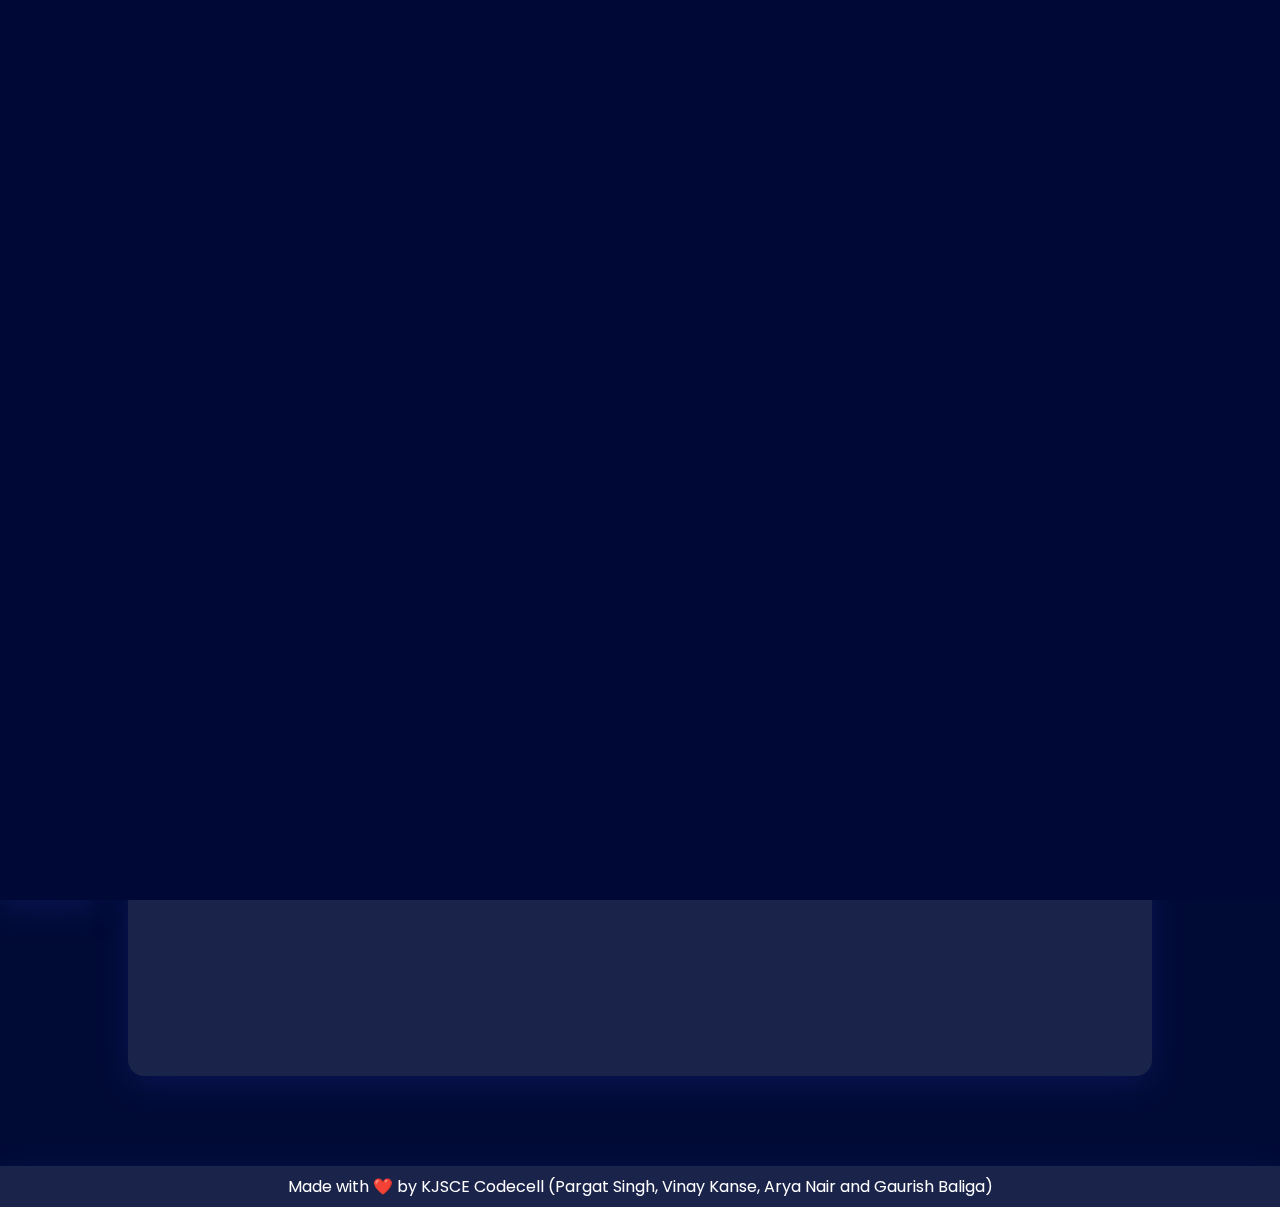
==== src/pages/accommodation.html @ 8806a059 "feat: Change nav order" ====
<!DOCTYPE html>
<html lang="en">

<head>
    <meta charset="UTF-8" />
    <meta http-equiv="X-UA-Compatible" content="IE=edge" />
    <meta name="viewport" content="width=device-width, initial-scale=1.0" />
    <title>KJSCE SKREAM</title>
    <link rel="stylesheet" href="../styles/navbar.css" />
    <link rel="stylesheet" href="../styles/register.css" />
    <link rel="apple-touch-icon" sizes="180x180" href="/src/favicon/apple-touch-icon.png" />
    <link rel="icon" type="image/png" sizes="32x32" href="/src/favicon/favicon-32x32.png" />
    <link rel="icon" type="image/png" sizes="16x16" href="/src/favicon/favicon-16x16.png" />
    <link rel="manifest" href="/src/favicon/site.webmanifest" />
    <!-- Font Awesome -->
    <link rel="stylesheet" href="https://cdnjs.cloudflare.com/ajax/libs/font-awesome/6.2.1/css/all.min.css"
        integrity="sha512-MV7K8+y+gLIBoVD59lQIYicR65iaqukzvf/nwasF0nqhPay5w/9lJmVM2hMDcnK1OnMGCdVK+iQrJ7lzPJQd1w=="
        crossorigin="anonymous" referrerpolicy="no-referrer" />
    <script src="https://code.jquery.com/jquery-3.6.1.js"
        integrity="sha256-3zlB5s2uwoUzrXK3BT7AX3FyvojsraNFxCc2vC/7pNI=" crossorigin="anonymous"></script>
</head>

<body onload="loading()">
    <div id="preloader"></div>
    <nav class="glass">
        <img src="../img/logo.png" alt="Skream-logo" />
        <a href="../../index.html">Home</a>
        <a href="./events.html">Events</a>
        <a href="./rules.html">Rules</a>
        <a href="./register.html">Register</a>
        <a href="./parvaah.html">Parvaah</a>
        <a href="./sponsors.html">Sponsors</a>
    </nav>
    <nav class="mobile-nav glass">
        <img src="../img/logo.png" alt="Skream-logo" />
        <input type="checkbox" name="" id="" class="check" />
        <ul class="menu-items">
            <li><a href="../../index.html">Home</a></li>
            <li><a href="./events.html">Events</a></li>
            <li><a href="./rules.html">Rules</a></li>
            <li><a href="./register.html">Register</a></li>
            <li><a href="./parvaah.html">Parvaah</a></li>
            <li><a href="./sponsors.html">Sponsors</a></li>
            <li><a href="./contact.html">Contact Us</a></li>
            <li>
                <div class="icons">
                    <a href="https://www.instagram.com/kjsce_skream/" class="icon-mobile" target="_blank">
                        <i class="fa-brands fa-instagram"></i>
                    </a>
                    <a href="https://www.facebook.com/KJSCESKREAM/" class="icon-mobile" target="_blank">
                        <i class="fa-brands fa-facebook"></i>
                    </a>
                    <a href="https://twitter.com/kjsceskream" class="icon-mobile" target="_blank">
                        <i class="fa-brands fa-twitter"></i>
                    </a>
                    <a href="https://www.snapchat.com/add/kjscelive" class="icon-mobile" target="_blank">
                        <i class="fa-brands fa-snapchat"></i>
                    </a>
                    <a href="https://www.youtube.com/kjscelive" class="icon-mobile" target="_blank">
                        <i class="fa-brands fa-youtube"></i>
                    </a>
                </div>
            </li>
        </ul>
        <div class="ham-menu">
            <span class="line line1"></span>
            <span class="line line2"></span>
            <span class="line line3"></span>
        </div>
    </nav>
    <div class="social-icons">
        <a href="https://www.instagram.com/kjsce_skream/" class="icon-link" target="_blank">
            <i class="fa-brands fa-instagram"></i>
        </a>
        <a href="https://www.facebook.com/KJSCESKREAM/" class="icon-link" target="_blank">
            <i class="fa-brands fa-facebook"></i>
        </a>
        <a href="https://twitter.com/kjsceskream" class="icon-link" target="_blank">
            <i class="fa-brands fa-twitter"></i>
        </a>
        <a href="https://www.snapchat.com/add/kjscelive" class="icon-link" target="_blank">
            <i class="fa-brands fa-snapchat"></i>
        </a>
        <a href="https://www.youtube.com/kjscelive" class="icon-link" target="_blank">
            <i class="fa-brands fa-youtube"></i>
        </a>
    </div>
    <a href="./contact.html"><button class="glass-button">Contact Us</button></a>

    <!-- Cards -->
    <section class="cards">
        <div class="message">
            <h1>Go back to <a href="./register.html">Registration</a></h1>
        </div>
        <div class="card glass">
            <h1>Accommodation</h1>
            <h2>All outstation teams participating in Skream 2022 will be provided accomodation by the K.J. Somaiya
                College of Engineering on the basis of availability of rooms.</h2>
            <div class="content">
                <p>For any queries regarding registration, contact:</p>
                <ul>
                    <li><strong>Umang : </strong> +91 8828183090</li>
                    <li><strong>Sreenivas : </strong> +91 9920763203</li>
                    <li><strong>Sahil Hate </strong> +91 8108329000</li>
                </ul>
            </div>
        </div>
    </section>
    <section class="register">
        <iframe class="glass"
            src="https://docs.google.com/forms/d/1X17Fp7IC6yRjX7gVWdZqmcmXSwqUF6kAr9NEwu1olZs/viewform?edit_requested=true">
            ..Loading
        </iframe>
    </section>
    <div class="footer glass">
        Made with ❤️ by
        <a href="https://www.kjscecodecell.com/">KJSCE Codecell</a> (<a href="https://github.com/Pargat-Dhanjal">Pargat
            Singh</a>, <a href="https://github.com/VinayKanase">Vinay Kanse</a>,
        <a href="https://github.com/Arya-A-Nair">Arya Nair</a> and
        <a href="https://github.com/LazerRazor">Gaurish Baliga</a>)
    </div>
    <script src="../js/loader.js"></script>
</body>

</html>
---- src/styles/navbar.css ----
@import url("https://fonts.googleapis.com/css2?family=Poppins:ital,wght@0,100;0,200;0,300;0,400;0,500;0,600;0,700;0,800;0,900;1,100;1,200;1,300;1,400;1,500;1,600;1,700;1,800;1,900&display=swap");

* {
	margin: 0;
	padding: 0;
	box-sizing: border-box;
}

body {
	font-family: "Poppins", sans-serif;
	overflow-x: hidden;
	background: url(../img/background.png) no-repeat center center fixed;
	background-size: cover;
	background-color: #000b35;
}

nav {
	height: 100vh;
	width: 6rem;
	position: fixed;
	z-index: 100;
	display: flex;
	flex-direction: column;
	justify-content: space-around;
	align-items: center;
	font-weight: 600;
	padding: 1rem 0;
}

nav a {
	transform: rotateZ(-90deg);
	color: #efefef;
	font-size: 1.1rem;
	margin: auto;
	text-decoration: none;
	transition: all 0.5s;
}

nav a:hover {
	color: #e88022;
	transform: scale(1.1) rotateZ(-90deg);
}

nav img {
	margin: 1rem auto;
	width: 50%;
	transition: all 0.5s;
}

nav img:hover {
	transform: scale(1.1);
	cursor: pointer;
}

/* Glass */

.glass {
	background: rgba(255, 255, 255, 0.1);
	box-shadow: 0 8px 32px 0 rgba(31, 38, 135, 0.37);
	backdrop-filter: blur(20px);
	-webkit-backdrop-filter: blur(20px);
	border: none;
	color: whitesmoke;
}

/* glass button */

.glass-button {
	display: inline-block;
	padding: 1rem;
	border: 0;
	text-decoration: none;
	border-radius: 15px;
	background-color: rgba(255, 255, 255, 0.1);
	border: 1px solid rgba(255, 255, 255, 0.1);
	backdrop-filter: blur(30px);
	color: rgba(255, 255, 255, 0.8);
	font-size: 14px;
	letter-spacing: 2px;
	cursor: pointer;
	text-transform: uppercase;
	position: fixed;
	top: 2%;
	right: 1%;
	z-index: 10;
}

.glass-button:hover {
	background-color: rgba(255, 255, 255, 0.2);
}

/* Social Media icons */
.social-icons {
	position: fixed;
	bottom: 1.7rem;
	right: 1.5rem;
	z-index: 999;
}

.icon-link {
	display: block;
	font-size: 1.7rem;
	color: whitesmoke;
	margin: 0.5rem 0;
	transition: all 0.5s;
}

.icon-link:hover {
	color: #e88022;
	transform: scale(1.1);
}

.mobile-nav {
	display: none;
}

.footer {
	width: 100vw;
	text-align: center;
	color: white;
	padding: 0.5rem;
}

.footer a {
	text-decoration: none;
	font-size: 1rem;
	color: white;
	transition: all 0.5s;
}

.footer a:hover {
	color: rgb(227, 79, 25);
	font-size: 1.05rem;
	text-decoration: none;
}

@media only screen and (max-width: 991px),
screen and (max-height:600px) {
	.social-icons {
		display: none;
	}

	.glass-button{
		display: none;
	}

	nav {
		display: none;
		align-items: initial;
		position: inherit;
	}

	nav>img {
		margin: 1rem;
	}

	.mobile-nav {
		display: block;
		position: -webkit-sticky;
		position: sticky;
		margin: 0 auto;
		top: 0.5rem;
		width: 95vw;
		height: 4rem;
		display: flex;
		border-radius: 1rem;
	}

	.mobile-nav>img {
		height: 2.5rem;
		width: auto;
		position: absolute;
		right: 0;
	}
}

.menu-items {
	text-align: center;
	height: 100vh;
	width: 100%;
	position: absolute;
	padding: 2rem;
	top: 9vh;
	list-style: none;
	opacity: 0;
	font-size: 2.5rem;
	background-color: #000b35;
	border-radius: 0.25em;
	transform: translateX(-10%);
	transition: transform 100ms ease-in-out, opacity 200ms;
}

.menu-items li {
	color: white;
	padding: 0.5rem;
}

.menu-items li a {
	color: white;
	text-decoration: none;
}

.menu-items li a:hover {
	color: rgb(174, 174, 174);
}

.check {
	position: absolute;
	left: 1rem;
	height: 3rem;
	width: 3rem;
	opacity: 0;
	z-index: 3001;
}

.check:hover {
	cursor: pointer;
}

.check:checked~.menu-items {
	display: block;
	transform: translateX(0%);
	opacity: 1;
}

.check:not(:checked)~.menu-items {
	display: none;
}

.ham-menu {
	height: 3rem;
	width: 3rem;
	position: absolute;
	left: 1rem;
	padding: 0.5rem;
	z-index: 2001;
	display: flex;
	flex-direction: column;
	justify-content: space-around;
	border-radius: 0.25em;
}

.ham-menu .line {
	background-color: white;
	border-radius: 1em;
	width: 2rem;
	height: 0.25rem;
}

.ham-menu .line1 {
	transform-origin: 0% 0%;
	transition: transform 100ms ease-in-out;
}

.ham-menu .line3 {
	transform-origin: 0% 100%;
	transition: transform 100ms ease-in-out;
}

.check:checked~.ham-menu .line1 {
	display: block;
	transform: rotate(45deg);
}

.check:checked~.ham-menu .line2 {
	opacity: 0;
}

.check:checked~.ham-menu .line3 {
	display: block;
	transform: rotate(-45deg);
}

.icon-mobile {
	font-size: 1.7rem;
	color: whitesmoke;
	margin-left: 0.5rem;
}

.icons {
	margin-top: 1rem;
}

/* Preloader image*/

#preloader {
	position: fixed;
    width: 100%;
    height: 100%;
    background: url('../img/loading.gif') no-repeat center center;
	background-size: auto 70%;
	background-color: #000935;
    z-index: 9999;
}
---- src/styles/register.css ----
.register {
  width: 100vw;
  height: 100vh;
  display: flex;
  flex-direction: column;
  align-items: center;
  justify-content: center;
}

.register>iframe {
  border-radius: 1rem;
  width: 80%;
  height: 80%;
}

@media only screen and (max-width: 991px) {
  .register>iframe {
    width: 95%;
    height: 90%;
  }
}
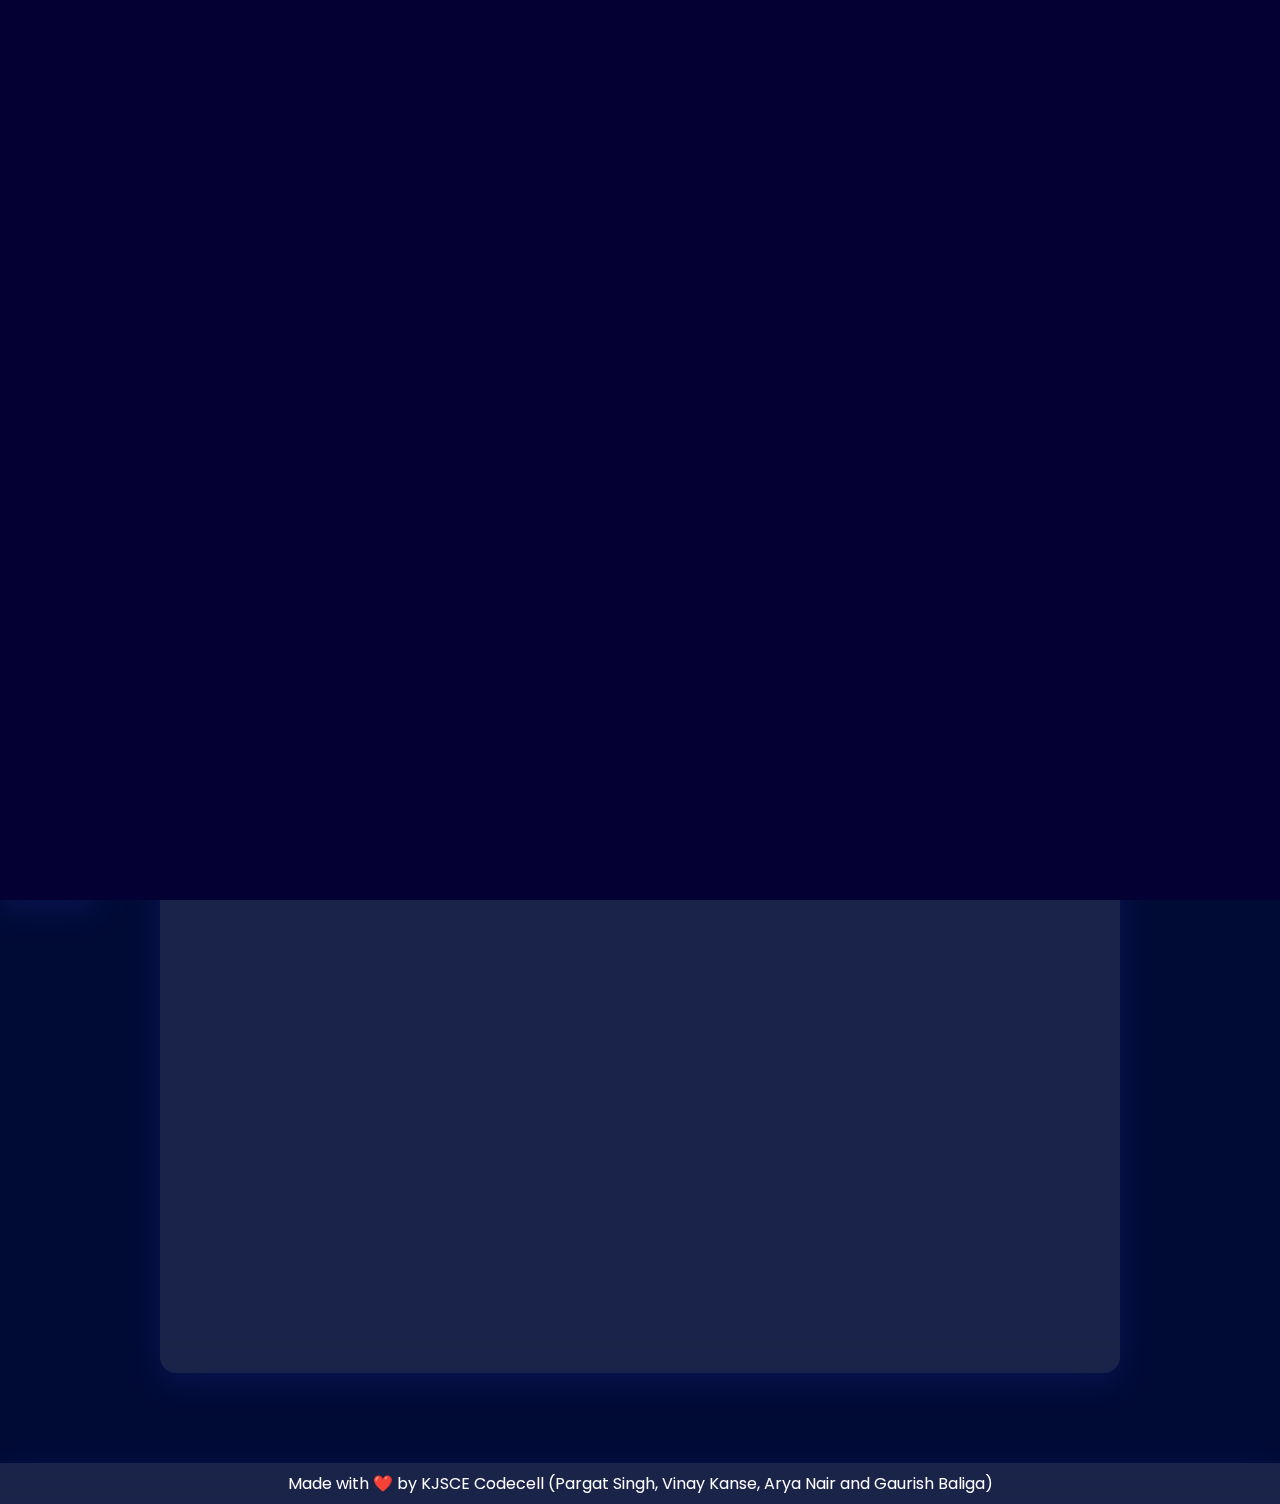
==== commit 73b59f09: "fix: preloader bg colour" ====
--- a/src/pages/accommodation.html
+++ b/src/pages/accommodation.html
@@ -53,9 +53,6 @@
                     <a href="https://twitter.com/kjsceskream" class="icon-mobile" target="_blank">
                         <i class="fa-brands fa-twitter"></i>
                     </a>
-                    <a href="https://www.snapchat.com/add/kjscelive" class="icon-mobile" target="_blank">
-                        <i class="fa-brands fa-snapchat"></i>
-                    </a>
                     <a href="https://www.youtube.com/kjscelive" class="icon-mobile" target="_blank">
                         <i class="fa-brands fa-youtube"></i>
                     </a>
@@ -78,9 +75,6 @@
         <a href="https://twitter.com/kjsceskream" class="icon-link" target="_blank">
             <i class="fa-brands fa-twitter"></i>
         </a>
-        <a href="https://www.snapchat.com/add/kjscelive" class="icon-link" target="_blank">
-            <i class="fa-brands fa-snapchat"></i>
-        </a>
         <a href="https://www.youtube.com/kjscelive" class="icon-link" target="_blank">
             <i class="fa-brands fa-youtube"></i>
         </a>
@@ -99,18 +93,17 @@
             <div class="content">
                 <p>For any queries regarding registration, contact:</p>
                 <ul>
-                    <li><strong>Umang : </strong> +91 8828183090</li>
-                    <li><strong>Sreenivas : </strong> +91 9920763203</li>
-                    <li><strong>Sahil Hate </strong> +91 8108329000</li>
+                    <li><strong>Arya Singh: </strong> +91 9833314735</li>
+                    <li><strong>Aditya : </strong> +91 9987078229</li>
+                    <li><strong>Rahul : </strong> +91 8879371406</li>
                 </ul>
             </div>
         </div>
     </section>
     <section class="register">
-        <iframe class="glass"
-            src="https://docs.google.com/forms/d/1X17Fp7IC6yRjX7gVWdZqmcmXSwqUF6kAr9NEwu1olZs/viewform?edit_requested=true">
-            ..Loading
-        </iframe>
+        <iframe class="glass" allow="geolocation"
+            src="https://docs.google.com/forms/d/e/1FAIpQLSepFJ1_XF7MPn9kJfyfhsL-0RGRz4hZJOVzbBh4YExrdJX9wg/viewform?edit_requested=true"></iframe>
+
     </section>
     <div class="footer glass">
         Made with ❤️ by
--- a/src/styles/navbar.css
+++ b/src/styles/navbar.css
@@ -140,7 +140,7 @@
 		display: none;
 	}
 
-	.glass-button{
+	.glass-button {
 		display: none;
 	}
 
@@ -285,11 +285,10 @@
 
 #preloader {
 	position: fixed;
-    width: 100%;
-    height: 100%;
-    background: url('../img/loading.gif') no-repeat center center;
+	width: 100%;
+	height: 100%;
+	background: url('../img/loading.gif') no-repeat center center;
 	background-size: auto 70%;
-	background-color: #000935;
-    z-index: 9999;
-}
-
+	background-color: #050033;
+	z-index: 9999;
+}--- a/src/styles/register.css
+++ b/src/styles/register.css
@@ -1,3 +1,22 @@
+.message {
+  text-align: center;
+  color: #efefef;
+  margin-bottom: 2rem;
+}
+
+.cards {
+  padding-top: 2rem;
+}
+
+a {
+  color: orange;
+  transition: all 0.5s;
+}
+
+a:hover {
+  transform: scale(1.1);
+}
+
 .register {
   width: 100vw;
   height: 100vh;
@@ -9,13 +28,64 @@
 
 .register>iframe {
   border-radius: 1rem;
-  width: 80%;
+  width: 75%;
   height: 80%;
 }
 
+.card {
+  position: relative;
+  border-radius: 1rem;
+  margin: 0 auto 2rem;
+  width: 75%;
+  padding: 1rem 3rem 1rem;
+
+}
+
+.card h1 {
+  font-size: 5rem;
+  color: transparent;
+  -webkit-text-stroke-width: 1px;
+  -webkit-text-stroke-color: #efefef;
+  transition: all 0.5s;
+}
+
+.card h1:hover {
+  color: whitesmoke;
+  cursor: pointer;
+}
+
+.content {
+  text-align: left;
+  font-size: 1rem;
+  margin: 1.2rem;
+}
+
+.note {
+  font-size: 0.9rem;
+  color: orange;
+  margin: 0.5rem;
+}
+
+.content li {
+  margin-top: 0.5rem;
+}
+
 @media only screen and (max-width: 991px) {
+  body {
+    text-align: center;
+  }
+
   .register>iframe {
-    width: 95%;
+    width: 90%;
     height: 90%;
   }
+
+  .card {
+    position: inherit;
+    width: 90%;
+  }
+
+  .card h1 {
+    font-size: 2.5rem;
+  }
 }